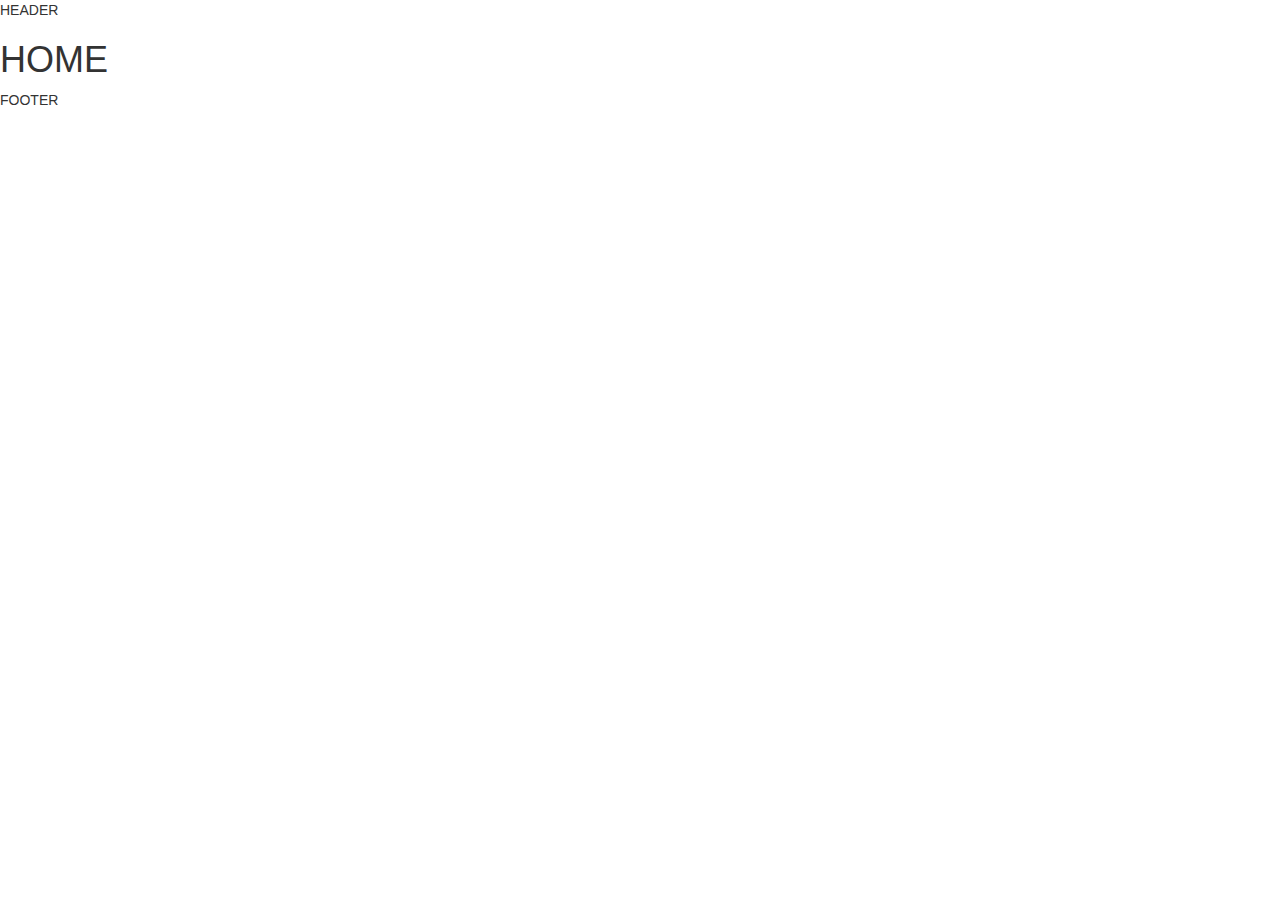
==== AngularClient/public_html/index.html @ efafc612 "Initial check in of angular based client" ====
﻿<!DOCTYPE html>
<html ng-app="app">
    <head>
        <title>Mapa Regional de Oportunidad</title>
        <meta http-equiv="Content-Type" content="text/html;charset=UTF-8">
        <base href="./">
        <meta name="viewport" content="width=device-width, initial-scale=1.0">
        <link href="css/animations.css" type="text/css" rel="stylesheet" />
        <link href="libs/js/bootstrap/css/bootstrap.min.css" type="text/css" rel="stylesheet" />
        <link href="libs/js/bootstrap/css/bootstrap-theme.min.css" type="text/css" rel="stylesheet" />
        <link href="css/common.css" type="text/css" rel="stylesheet" />
        <link href="css/header.css" type="text/css" rel="stylesheet" />
        <link href="css/footer.css" type="text/css" rel="stylesheet" />
    </head>
    <body>
        <div class="container-full">
            <div class="row no-pad">
                <div class="col-md-12">
                    <header>
                        <div ng-include src="'partials/header.html'" id="header"></div>
                    </header>
                </div>
            </div>
            <div class="row no-pad">
				<div class="col-md-12">                            
					<div class="view-wrapper view-animate-container">
						<div ng-view class="view-animate"></div>
					</div>
				</div>                        
			</div>
            <div class="row no-pad">
                <div class="col-md-12">
                    <footer>
                        <div ng-include src="'partials/footer.html'" id="footer"></div>
                    </footer>
                </div>
            </div>
        </div>
        <script src="libs/js/angularjs/angular.min.js" type="text/javascript"></script>
        <script src="libs/js/angularjs/angular-route.min.js" type="text/javascript"></script>
        <script src="libs/js/angularjs/angular-animate.min.js" type="text/javascript"></script>
        <script src="libs/js/angularjs/angular-sanitize.min.js" type="text/javascript"></script>
        <script src="libs/js/angular-local-storage.js" type="text/javascript"></script>
        <script src="libs/js/jquery-2.1.4.min.js" type="text/javascript"></script>        
        <script src="libs/js/bootstrap/js/bootstrap.min.js" type="text/javascript"></script>
        <script src="libs/js/ui-bootstrap/ui-bootstrap-tpls-0.13.4.min.js" type="text/javascript"></script>        
        <script src="js/app.js" type="text/javascript"></script>
        <script src="js/directives.js" type="text/javascript"></script>
        <script src="js/filters.js" type="text/javascript"></script>
        <script src="js/services.js" type="text/javascript"></script>
        <script src="js/controllers.js" type="text/javascript"></script>
    </body>
</html>
---- AngularClient/public_html/css/animations.css ----
.view-animate-container {
  position: relative;
  background: white; }

.view-animate.ng-enter, .view-animate.ng-leave {
  -webkit-transition: all cubic-bezier(0.25, 0.46, 0.45, 0.94) 0.7s;
  transition: all cubic-bezier(0.25, 0.46, 0.45, 0.94) 0.7s;
  top: 0;
  left: 0;
  right: 0;
  bottom: 0; }

.view-animate.ng-enter {
  opacity: 0; }

.view-animate.ng-enter.ng-enter-active {
  opacity: 1; }

.view-animate.ng-leave.ng-leave-active {
  opacity: 0;
  position: absolute; }
---- AngularClient/public_html/css/common.css ----
[ng\:cloak], [ng-cloak], .ng-cloak {
  display: none !important; }
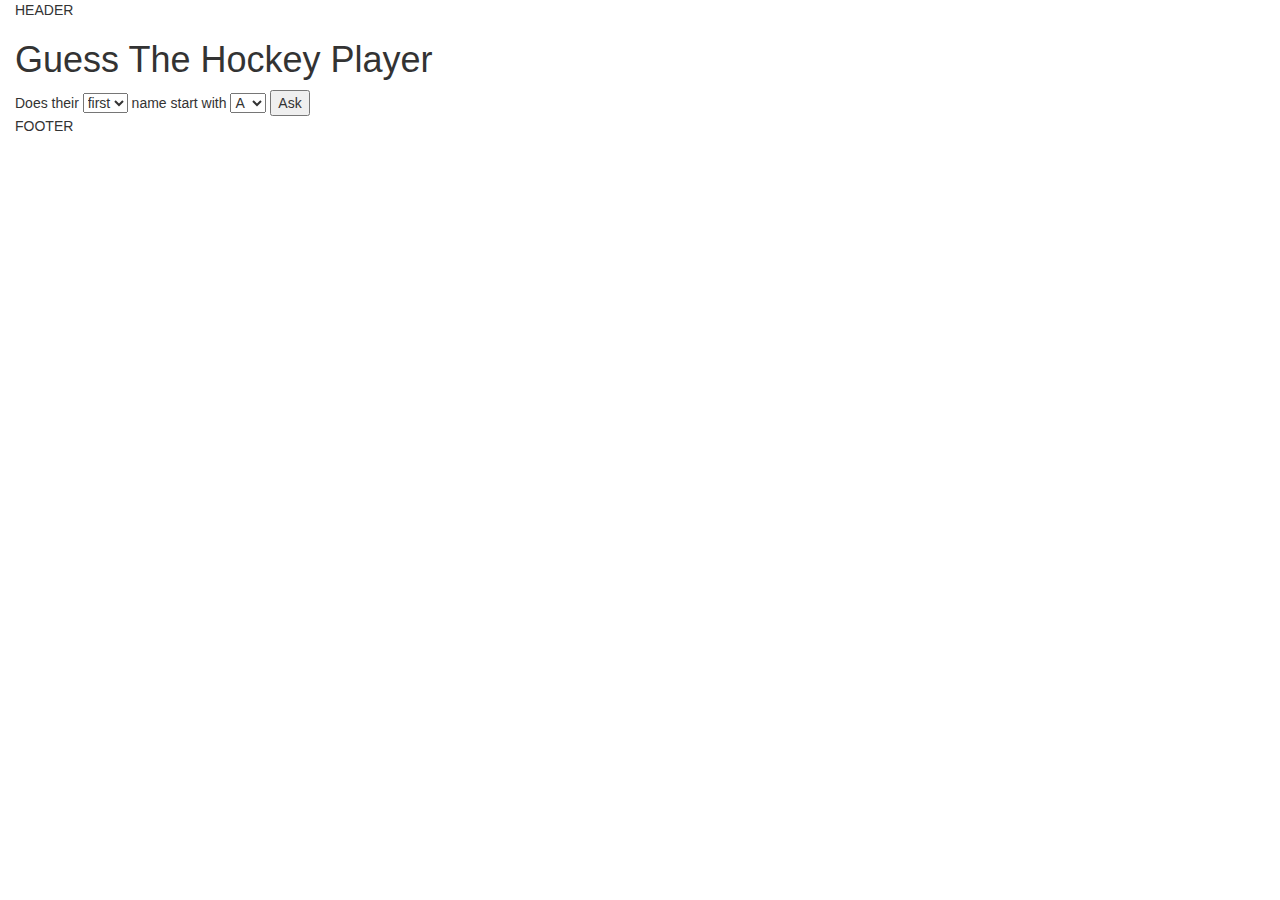
==== commit 8a215d89: "WIP client side guessing game" ====
--- a/AngularClient/public_html/index.html
+++ b/AngularClient/public_html/index.html
@@ -1,7 +1,7 @@
 ﻿<!DOCTYPE html>
 <html ng-app="app">
     <head>
-        <title>Mapa Regional de Oportunidad</title>
+        <title>Guess The Hcockey Player</title>
         <meta http-equiv="Content-Type" content="text/html;charset=UTF-8">
         <base href="./">
         <meta name="viewport" content="width=device-width, initial-scale=1.0">
@@ -14,21 +14,21 @@
     </head>
     <body>
         <div class="container-full">
-            <div class="row no-pad">
+            <div class="row-fluid no-pad">
                 <div class="col-md-12">
                     <header>
                         <div ng-include src="'partials/header.html'" id="header"></div>
                     </header>
                 </div>
             </div>
-            <div class="row no-pad">
+            <div class="row-fluid no-pad">
 				<div class="col-md-12">                            
 					<div class="view-wrapper view-animate-container">
 						<div ng-view class="view-animate"></div>
 					</div>
 				</div>                        
 			</div>
-            <div class="row no-pad">
+            <div class="row-fluid no-pad">
                 <div class="col-md-12">
                     <footer>
                         <div ng-include src="'partials/footer.html'" id="footer"></div>
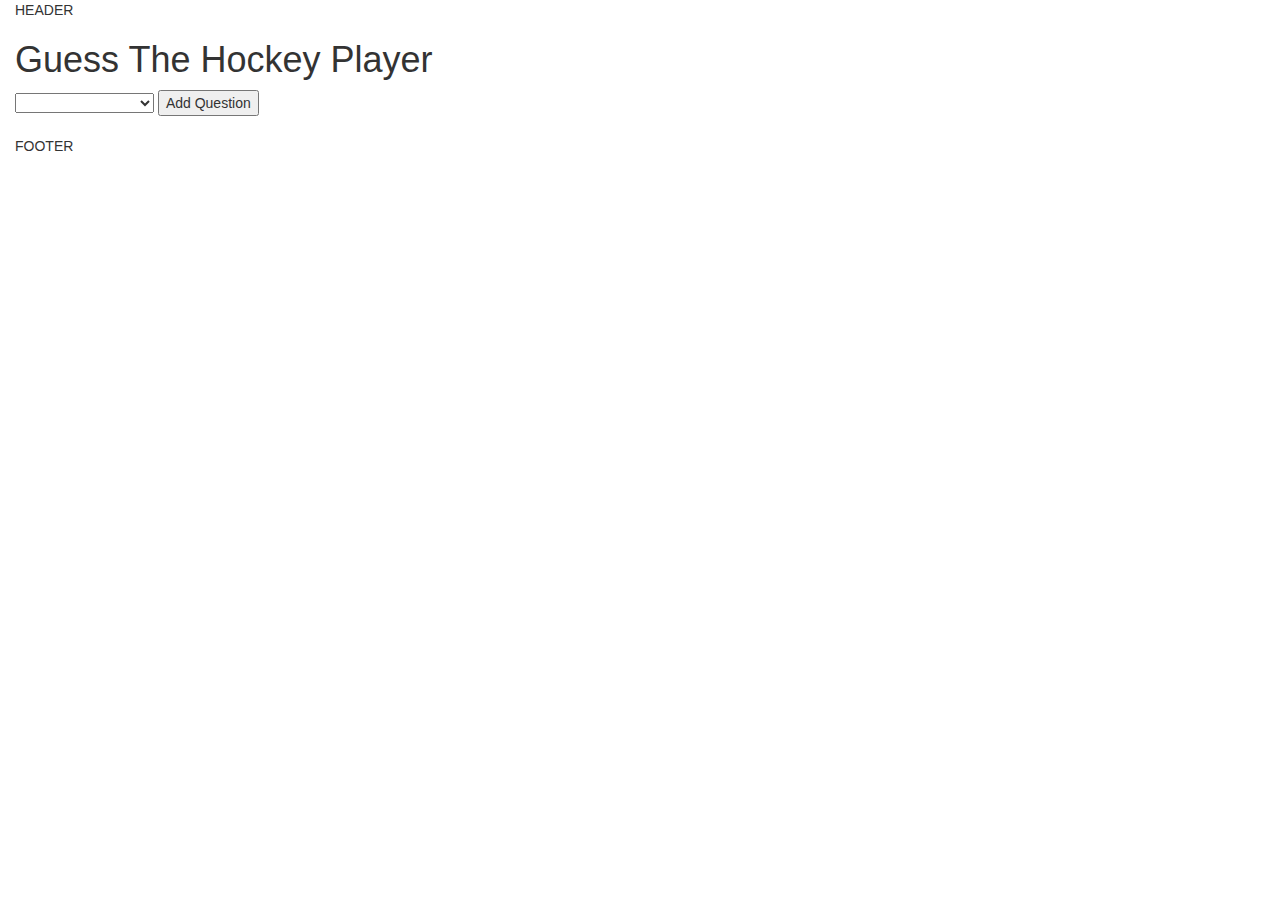
==== commit fb4482e7: "wip client side question asking" ====
--- a/AngularClient/public_html/index.html
+++ b/AngularClient/public_html/index.html
@@ -1,7 +1,7 @@
 ﻿<!DOCTYPE html>
 <html ng-app="app">
     <head>
-        <title>Guess The Hcockey Player</title>
+        <title>Guess The Hockey Player</title>
         <meta http-equiv="Content-Type" content="text/html;charset=UTF-8">
         <base href="./">
         <meta name="viewport" content="width=device-width, initial-scale=1.0">
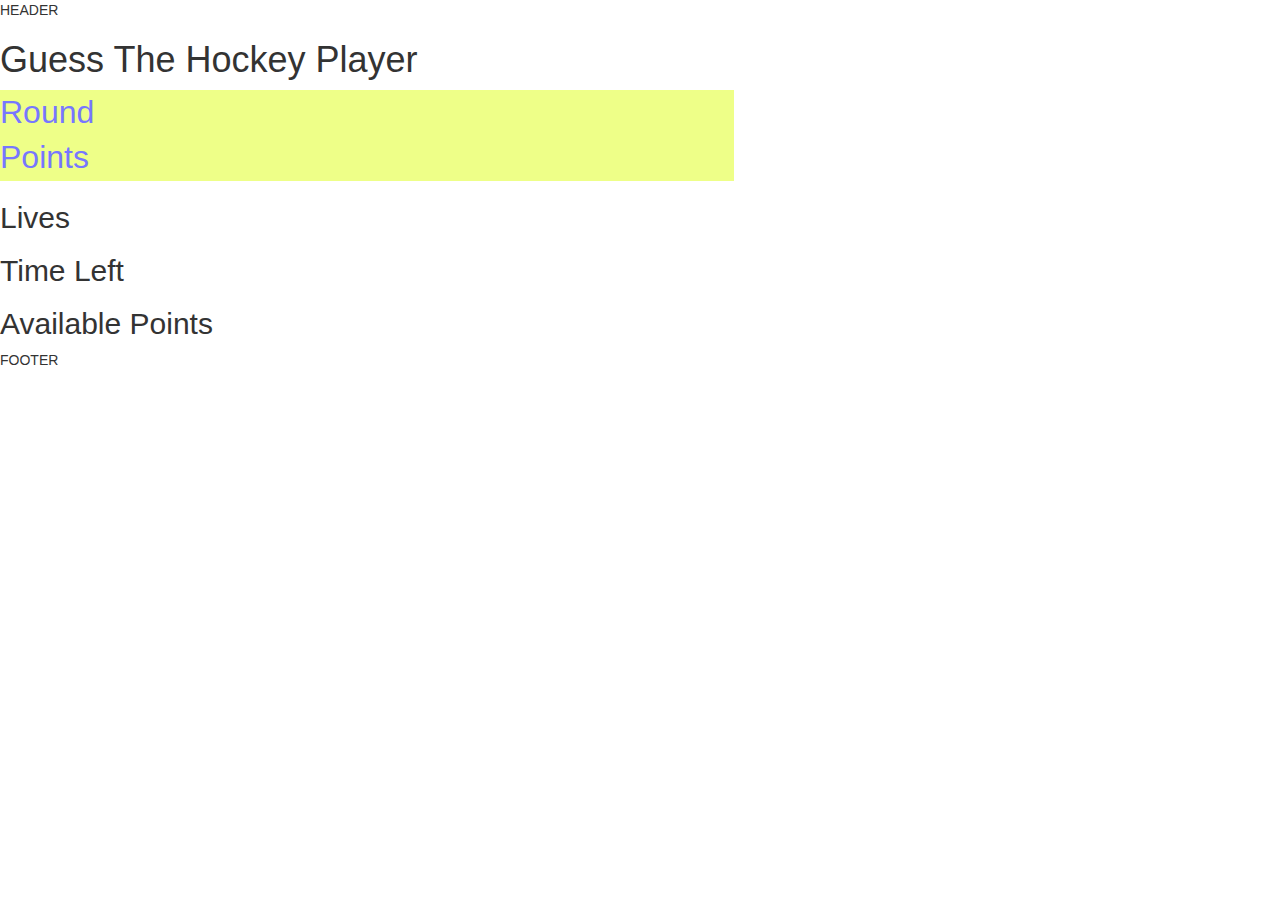
==== commit 20abe4e2: "client wip" ====
--- a/AngularClient/public_html/index.html
+++ b/AngularClient/public_html/index.html
@@ -14,21 +14,21 @@
     </head>
     <body>
         <div class="container-full">
-            <div class="row-fluid no-pad">
+            <div class="row no-pad">
                 <div class="col-md-12">
                     <header>
                         <div ng-include src="'partials/header.html'" id="header"></div>
                     </header>
                 </div>
             </div>
-            <div class="row-fluid no-pad">
+            <div class="row no-pad">
 				<div class="col-md-12">                            
 					<div class="view-wrapper view-animate-container">
 						<div ng-view class="view-animate"></div>
 					</div>
 				</div>                        
 			</div>
-            <div class="row-fluid no-pad">
+            <div class="row no-pad">
                 <div class="col-md-12">
                     <footer>
                         <div ng-include src="'partials/footer.html'" id="footer"></div>
